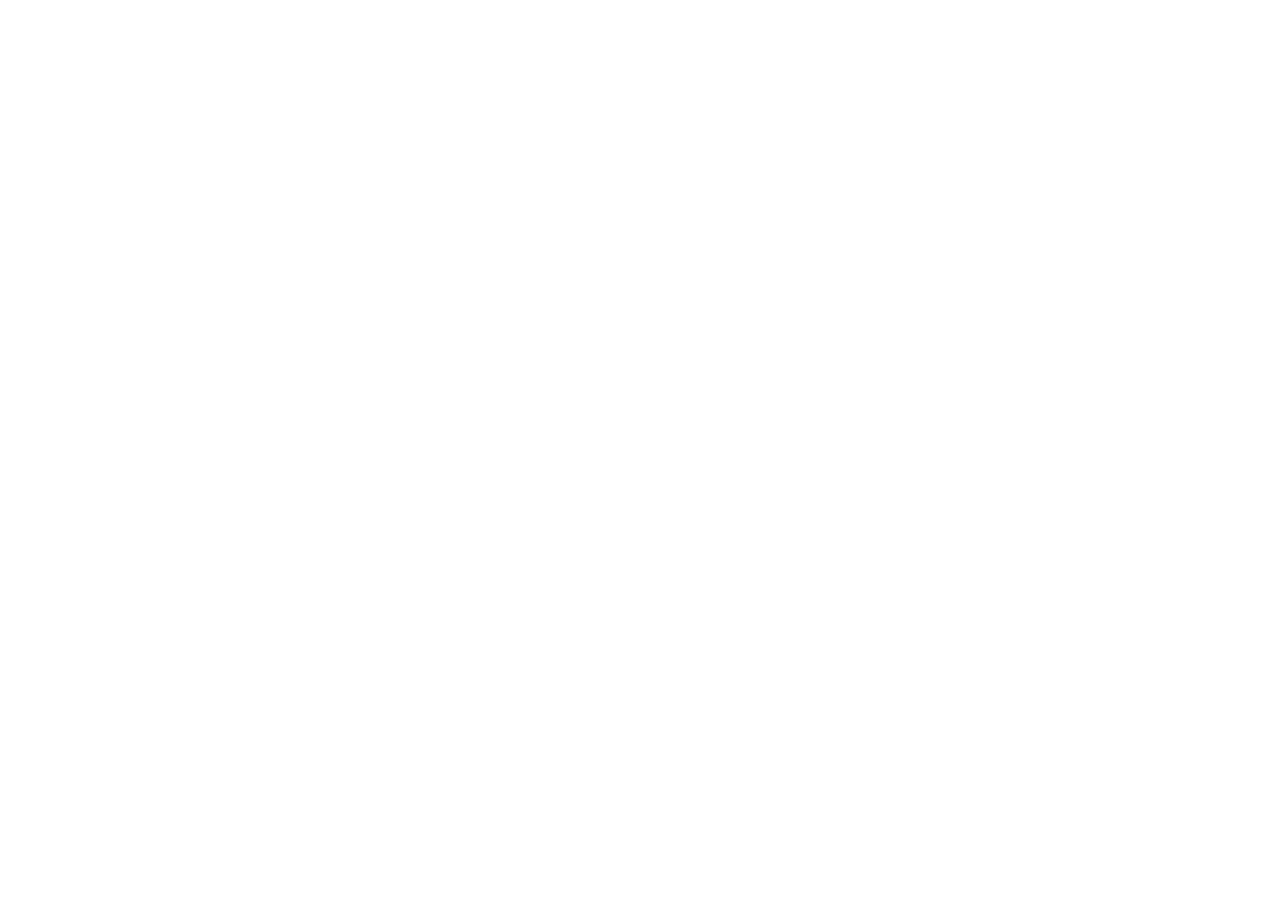
==== web/index.html @ 3012b4ad "Fix app description and web Icons" ====
<!DOCTYPE html>
<html>
<head>
  <meta charset="UTF-8">
  <meta content="IE=Edge" http-equiv="X-UA-Compatible">
  <meta name="description" content="Ferramenta para criação de PCDs e TTDs">

  <!-- iOS meta tags & icons -->
  <meta name="apple-mobile-web-app-capable" content="yes">
  <meta name="apple-mobile-web-app-status-bar-style" content="black">
  <meta name="apple-mobile-web-app-title" content="ElPCD">
  <link rel="apple-touch-icon" href="icons/Icon-192.png">

  <!-- Favicon -->
  <link rel="icon" type="image/png" href="favicon.png"/>

  <title>El PCD</title>
  <link rel="manifest" href="manifest.json">
</head>
<body>
  <!-- This script installs service_worker.js to provide PWA functionality to
       application. For more information, see:
       https://developers.google.com/web/fundamentals/primers/service-workers -->
  <script>
    if ('serviceWorker' in navigator) {
      window.addEventListener('load', function () {
        navigator.serviceWorker.register('flutter_service_worker.js');
      });
    }
  </script>
  <script src="main.dart.js" type="application/javascript"></script>
</body>
</html>
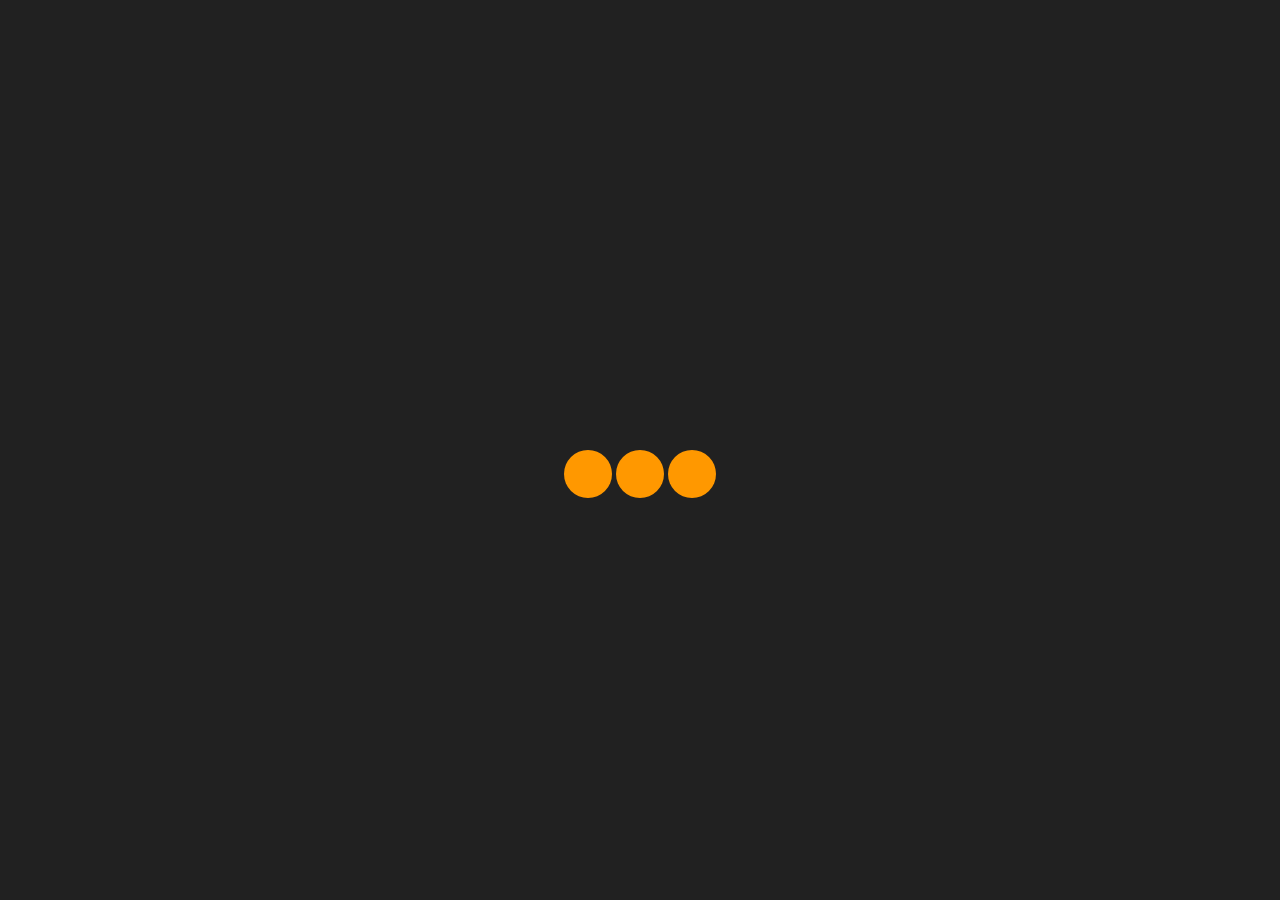
==== commit 8277ac62: "Add loading animation while app builds" ====
--- a/web/index.html
+++ b/web/index.html
@@ -16,8 +16,17 @@
 
   <title>El PCD</title>
   <link rel="manifest" href="manifest.json">
+  <link rel="stylesheet" href="style.css">
 </head>
 <body>
+  <!-- Show Loading animation while the app is building -->
+  <div id="wrapper">
+    <div class="loading-dots">
+      <div class="bounce"></div>
+      <div class="bounce2"></div>
+      <div class="bounce3"></div>
+    </div>
+  </div>
   <!-- This script installs service_worker.js to provide PWA functionality to
        application. For more information, see:
        https://developers.google.com/web/fundamentals/primers/service-workers -->
--- a/web/style.css
+++ b/web/style.css
@@ -0,0 +1,42 @@
+* {
+    margin: 0;
+    padding: 0;
+    box-sizing: border-box;
+}
+
+#wrapper {
+    position: absolute;
+    background-color: #212121;
+    width: 100%;
+    height: 100vh;
+    text-align: center;
+}
+
+.loading-dots > div {
+    width: 3rem;
+    height: 3rem;
+    background-color: #ff9800;
+    margin-top: 50vh;
+    border-radius: 50%;
+    display: inline-block;
+    animation: 1.5s bounce infinite ease-in-out both;
+}
+
+.loading-dots .bounce {
+    animation-delay: -0.30s;
+}
+
+.loading-dots .bounce2 {
+    animation-delay: -0.15s;
+    
+}
+
+
+@keyframes bounce {
+    0%,80%,100% {
+        transform: scale(0);
+    }
+    40% {
+        transform: scale(1);
+    }
+}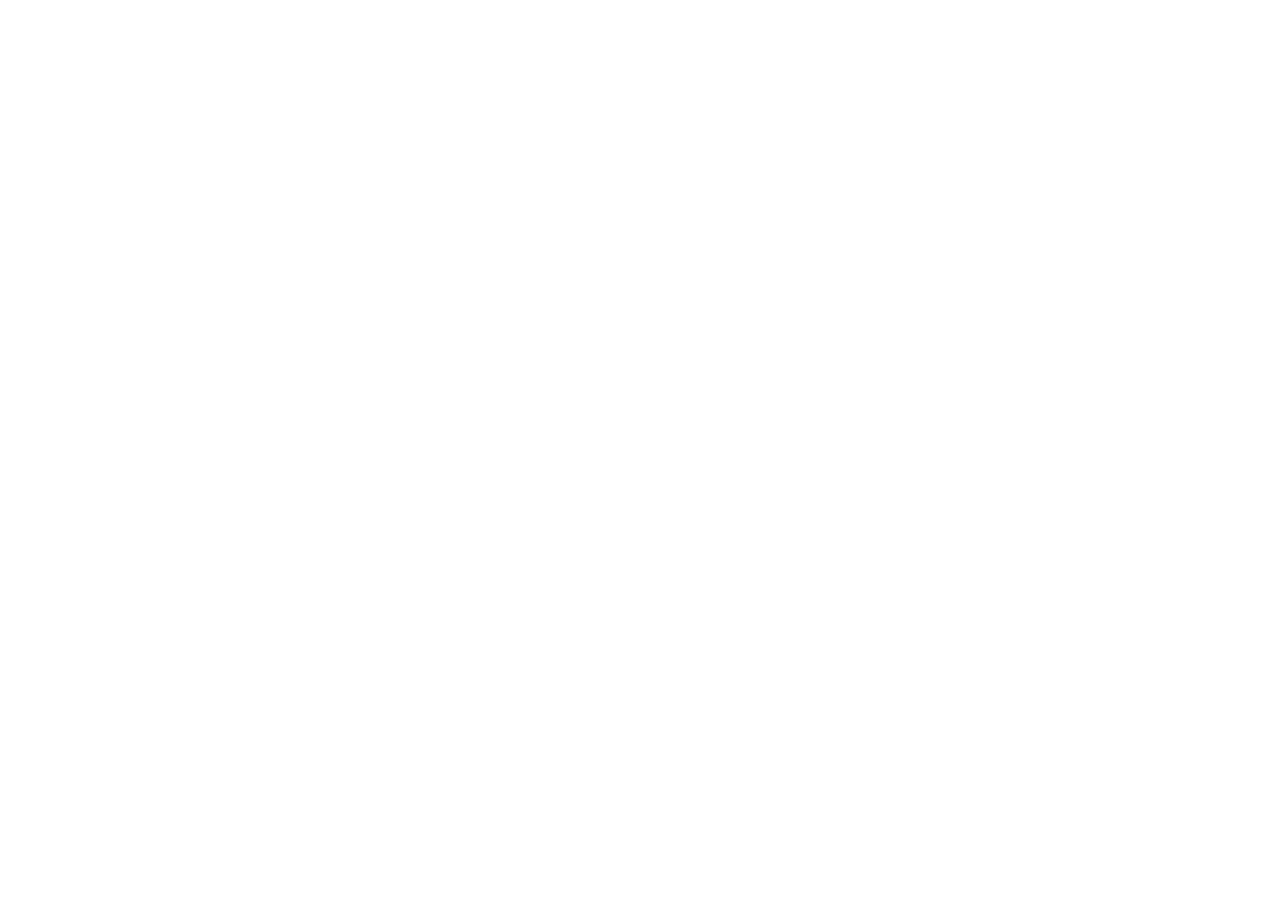
==== commit 5b181a93: "Deletes app entirely and recreates basic structure" ====
--- a/web/index.html
+++ b/web/index.html
@@ -1,6 +1,9 @@
 <!DOCTYPE html>
 <html>
+
 <head>
+  <base href="$FLUTTER_BASE_HREF">
+
   <meta charset="UTF-8">
   <meta content="IE=Edge" http-equiv="X-UA-Compatible">
   <meta name="description" content="Ferramenta para criação de PCDs e TTDs">
@@ -16,27 +19,76 @@
 
   <title>El PCD</title>
   <link rel="manifest" href="manifest.json">
-  <link rel="stylesheet" href="style.css">
 </head>
+
 <body>
-  <!-- Show Loading animation while the app is building -->
-  <div id="wrapper">
-    <div class="loading-dots">
-      <div class="bounce"></div>
-      <div class="bounce2"></div>
-      <div class="bounce3"></div>
-    </div>
-  </div>
   <!-- This script installs service_worker.js to provide PWA functionality to
        application. For more information, see:
        https://developers.google.com/web/fundamentals/primers/service-workers -->
   <script>
+    var serviceWorkerVersion = null;
+    var scriptLoaded = false;
+    function loadMainDartJs() {
+      if (scriptLoaded) {
+        return;
+      }
+      scriptLoaded = true;
+      var scriptTag = document.createElement('script');
+      scriptTag.src = 'main.dart.js';
+      scriptTag.type = 'application/javascript';
+      document.body.append(scriptTag);
+    }
+
     if ('serviceWorker' in navigator) {
+      // Service workers are supported. Use them.
       window.addEventListener('load', function () {
-        navigator.serviceWorker.register('flutter_service_worker.js');
+        // Wait for registration to finish before dropping the <script> tag.
+        // Otherwise, the browser will load the script multiple times,
+        // potentially different versions.
+        var serviceWorkerUrl = 'flutter_service_worker.js?v=' + serviceWorkerVersion;
+        navigator.serviceWorker.register(serviceWorkerUrl)
+          .then((reg) => {
+            function waitForActivation(serviceWorker) {
+              serviceWorker.addEventListener('statechange', () => {
+                if (serviceWorker.state == 'activated') {
+                  console.log('Installed new service worker.');
+                  loadMainDartJs();
+                }
+              });
+            }
+            if (!reg.active && (reg.installing || reg.waiting)) {
+              // No active web worker and we have installed or are installing
+              // one for the first time. Simply wait for it to activate.
+              waitForActivation(reg.installing || reg.waiting);
+            } else if (!reg.active.scriptURL.endsWith(serviceWorkerVersion)) {
+              // When the app updates the serviceWorkerVersion changes, so we
+              // need to ask the service worker to update.
+              console.log('New service worker available.');
+              reg.update();
+              waitForActivation(reg.installing);
+            } else {
+              // Existing service worker is still good.
+              console.log('Loading app from service worker.');
+              loadMainDartJs();
+            }
+          });
+
+        // If service worker doesn't succeed in a reasonable amount of time,
+        // fallback to plaint <script> tag.
+        setTimeout(() => {
+          if (!scriptLoaded) {
+            console.warn(
+              'Failed to load app from service worker. Falling back to plain <script> tag.',
+            );
+            loadMainDartJs();
+          }
+        }, 4000);
       });
+    } else {
+      // Service workers not supported. Just drop the <script> tag.
+      loadMainDartJs();
     }
   </script>
-  <script src="main.dart.js" type="application/javascript"></script>
 </body>
+
 </html>
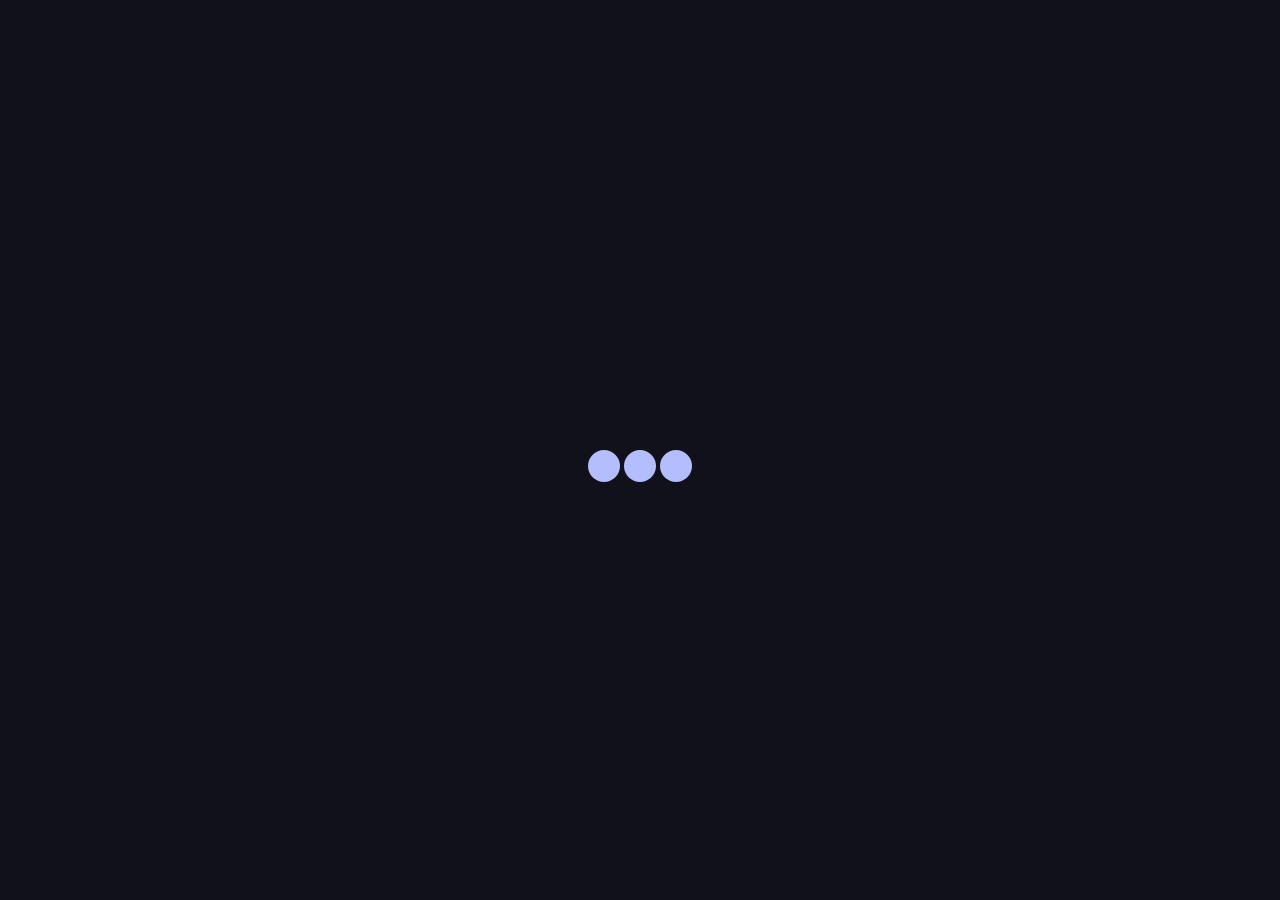
==== commit de438b47: "use new flutter web bootstrapping logic" ====
--- a/web/index.html
+++ b/web/index.html
@@ -1,12 +1,11 @@
 <!DOCTYPE html>
 <html>
-
 <head>
   <base href="$FLUTTER_BASE_HREF">
 
   <meta charset="UTF-8">
   <meta content="IE=Edge" http-equiv="X-UA-Compatible">
-  <meta name="description" content="Ferramenta para criação de PCDs e TTDs">
+  <meta name="description" content="Elaborador de Planos de Classificação de Documentos">
 
   <!-- iOS meta tags & icons -->
   <meta name="apple-mobile-web-app-capable" content="yes">
@@ -19,76 +18,17 @@
 
   <title>El PCD</title>
   <link rel="manifest" href="manifest.json">
+  <link rel="stylesheet" href="style.css">
 </head>
+<body>
+  <div class="elpcd-splash-animation" id="elpcd-splash-animation">
+    <div class="loading-dots">
+      <div class="bounce"></div>
+      <div class="bounce2"></div>
+      <div class="bounce3"></div>
+    </div>
+  </div>
 
-<body>
-  <!-- This script installs service_worker.js to provide PWA functionality to
-       application. For more information, see:
-       https://developers.google.com/web/fundamentals/primers/service-workers -->
-  <script>
-    var serviceWorkerVersion = null;
-    var scriptLoaded = false;
-    function loadMainDartJs() {
-      if (scriptLoaded) {
-        return;
-      }
-      scriptLoaded = true;
-      var scriptTag = document.createElement('script');
-      scriptTag.src = 'main.dart.js';
-      scriptTag.type = 'application/javascript';
-      document.body.append(scriptTag);
-    }
-
-    if ('serviceWorker' in navigator) {
-      // Service workers are supported. Use them.
-      window.addEventListener('load', function () {
-        // Wait for registration to finish before dropping the <script> tag.
-        // Otherwise, the browser will load the script multiple times,
-        // potentially different versions.
-        var serviceWorkerUrl = 'flutter_service_worker.js?v=' + serviceWorkerVersion;
-        navigator.serviceWorker.register(serviceWorkerUrl)
-          .then((reg) => {
-            function waitForActivation(serviceWorker) {
-              serviceWorker.addEventListener('statechange', () => {
-                if (serviceWorker.state == 'activated') {
-                  console.log('Installed new service worker.');
-                  loadMainDartJs();
-                }
-              });
-            }
-            if (!reg.active && (reg.installing || reg.waiting)) {
-              // No active web worker and we have installed or are installing
-              // one for the first time. Simply wait for it to activate.
-              waitForActivation(reg.installing || reg.waiting);
-            } else if (!reg.active.scriptURL.endsWith(serviceWorkerVersion)) {
-              // When the app updates the serviceWorkerVersion changes, so we
-              // need to ask the service worker to update.
-              console.log('New service worker available.');
-              reg.update();
-              waitForActivation(reg.installing);
-            } else {
-              // Existing service worker is still good.
-              console.log('Loading app from service worker.');
-              loadMainDartJs();
-            }
-          });
-
-        // If service worker doesn't succeed in a reasonable amount of time,
-        // fallback to plaint <script> tag.
-        setTimeout(() => {
-          if (!scriptLoaded) {
-            console.warn(
-              'Failed to load app from service worker. Falling back to plain <script> tag.',
-            );
-            loadMainDartJs();
-          }
-        }, 4000);
-      });
-    } else {
-      // Service workers not supported. Just drop the <script> tag.
-      loadMainDartJs();
-    }
-  </script>
+  <script src="flutter_bootstrap.js" async></script>
 </body>
-
 </html>
--- a/web/style.css
+++ b/web/style.css
@@ -0,0 +1,42 @@
+* {
+    margin: 0;
+    padding: 0;
+    box-sizing: border-box;
+}
+
+.elpcd-splash-animation {
+    position: absolute;
+    background-color: #11111b;
+    width: 100%;
+    height: 100vh;
+    text-align: center;
+}
+
+.loading-dots > div {
+    width: 2rem;
+    height: 2rem;
+    background-color: #b4befe;
+    margin-top: 50vh;
+    border-radius: 50%;
+    display: inline-block;
+    animation: 1.5s bounce infinite ease-in-out both;
+}
+
+.loading-dots .bounce {
+    animation-delay: -0.30s;
+}
+
+.loading-dots .bounce2 {
+    animation-delay: -0.15s;
+    
+}
+
+
+@keyframes bounce {
+    0%,80%,100% {
+        transform: scale(0);
+    }
+    40% {
+        transform: scale(1);
+    }
+}
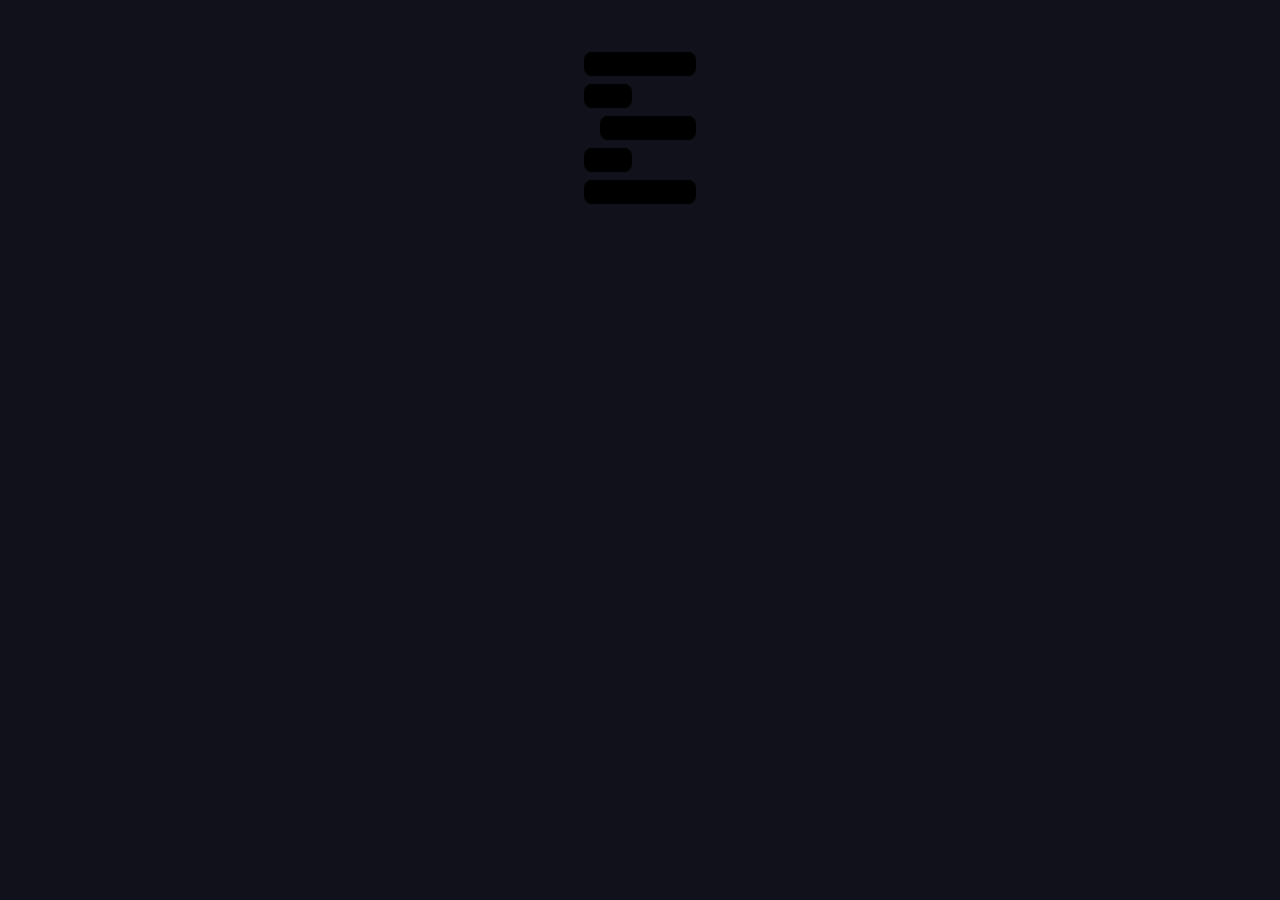
==== commit c4b91527: "remove space from app title" ====
--- a/web/index.html
+++ b/web/index.html
@@ -8,7 +8,7 @@
   <meta name="description" content="Elaborador de Planos de Classificação de Documentos">
 
   <!-- iOS meta tags & icons -->
-  <meta name="apple-mobile-web-app-capable" content="yes">
+  <meta name="mobile-web-app-capable" content="yes">
   <meta name="apple-mobile-web-app-status-bar-style" content="black">
   <meta name="apple-mobile-web-app-title" content="ElPCD">
   <link rel="apple-touch-icon" href="icons/Icon-192.png">
@@ -16,17 +16,19 @@
   <!-- Favicon -->
   <link rel="icon" type="image/png" href="favicon.png"/>
 
-  <title>El PCD</title>
+  <title>ElPCD</title>
   <link rel="manifest" href="manifest.json">
   <link rel="stylesheet" href="style.css">
 </head>
 <body>
   <div class="elpcd-splash-animation" id="elpcd-splash-animation">
-    <div class="loading-dots">
-      <div class="bounce"></div>
-      <div class="bounce2"></div>
-      <div class="bounce3"></div>
-    </div>
+    <svg width="256" height="256" viewBox="0 0 256 256" xmlns="http://www.w3.org/2000/svg">
+      <rect x="72" y="52" width="112" height="24" rx="8"/>
+      <rect x="72" y="84" width="48" height="24" rx="8"/>
+      <rect x="88" y="116" width="96" height="24" rx="8"/>
+      <rect x="72" y="148" width="48" height="24" rx="8"/>
+      <rect x="72" y="180" width="112" height="24" rx="8"/>
+    </svg>
   </div>
 
   <script src="flutter_bootstrap.js" async></script>
